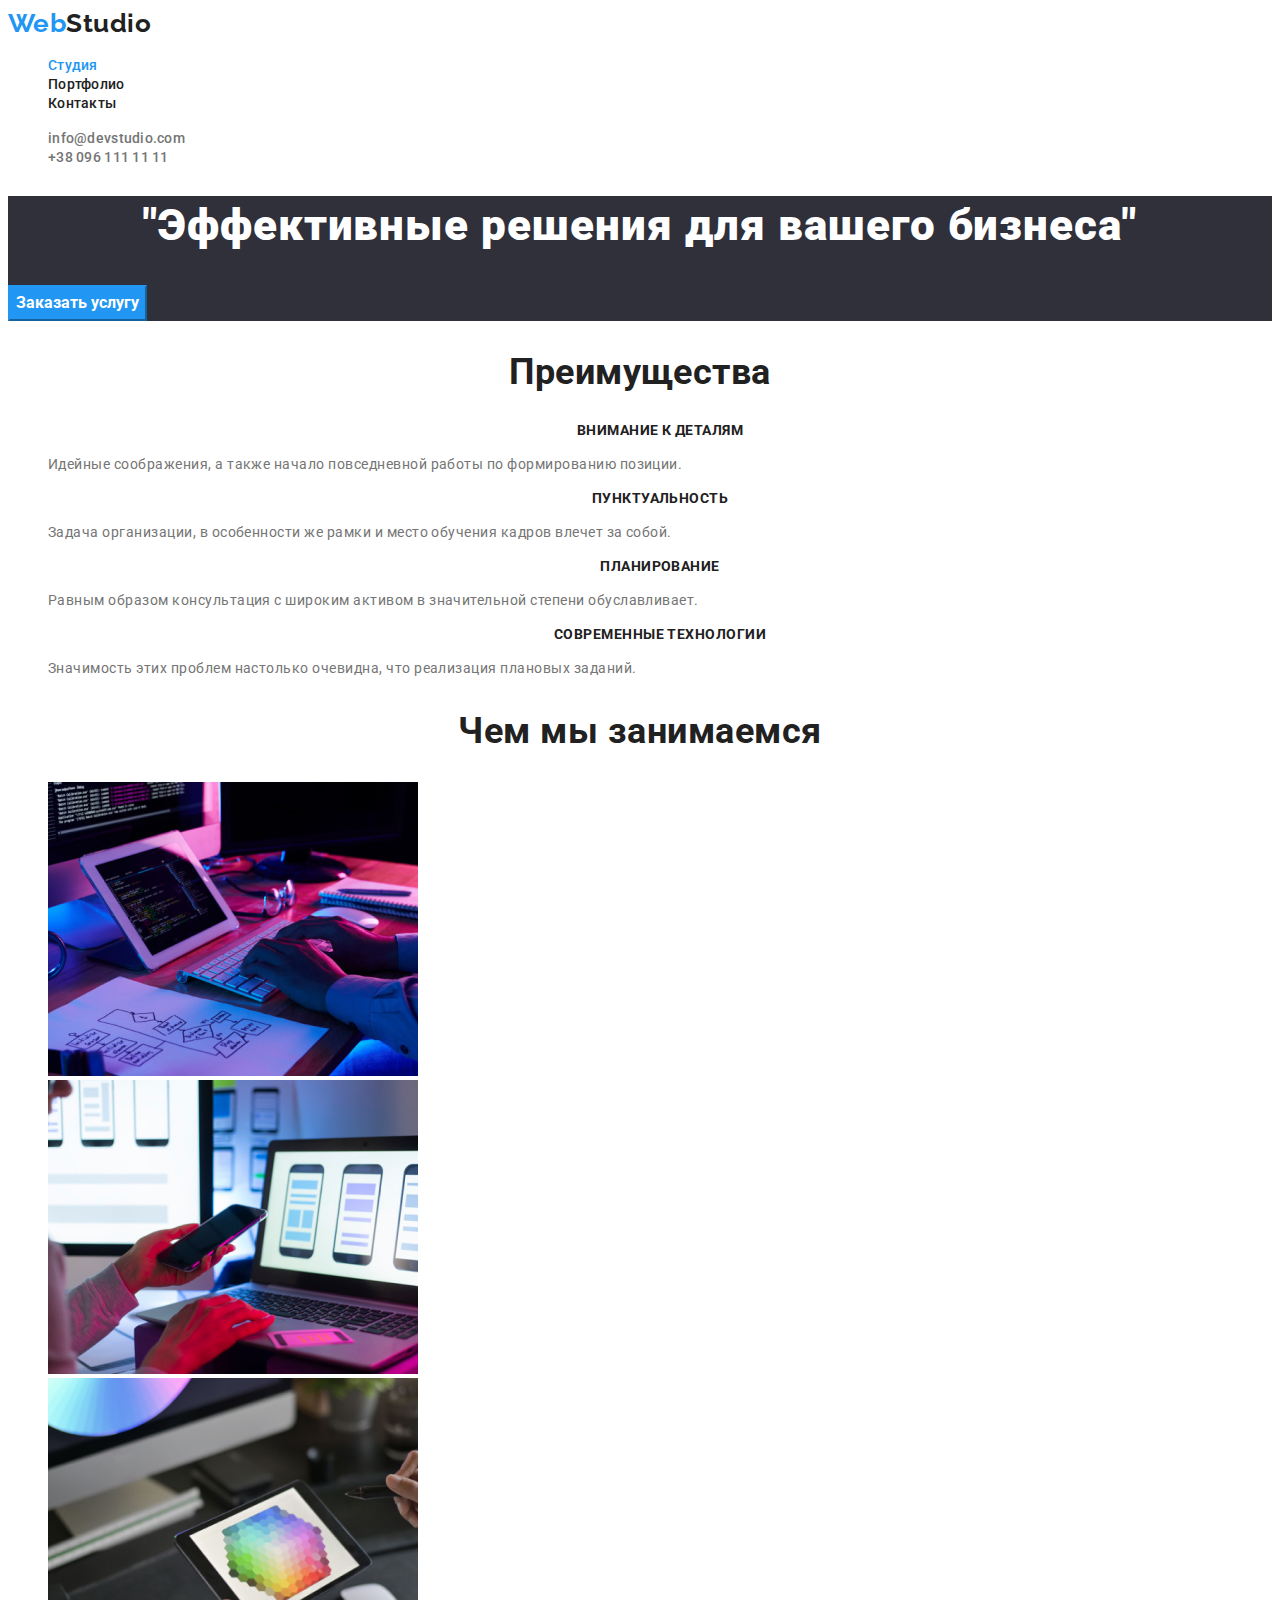
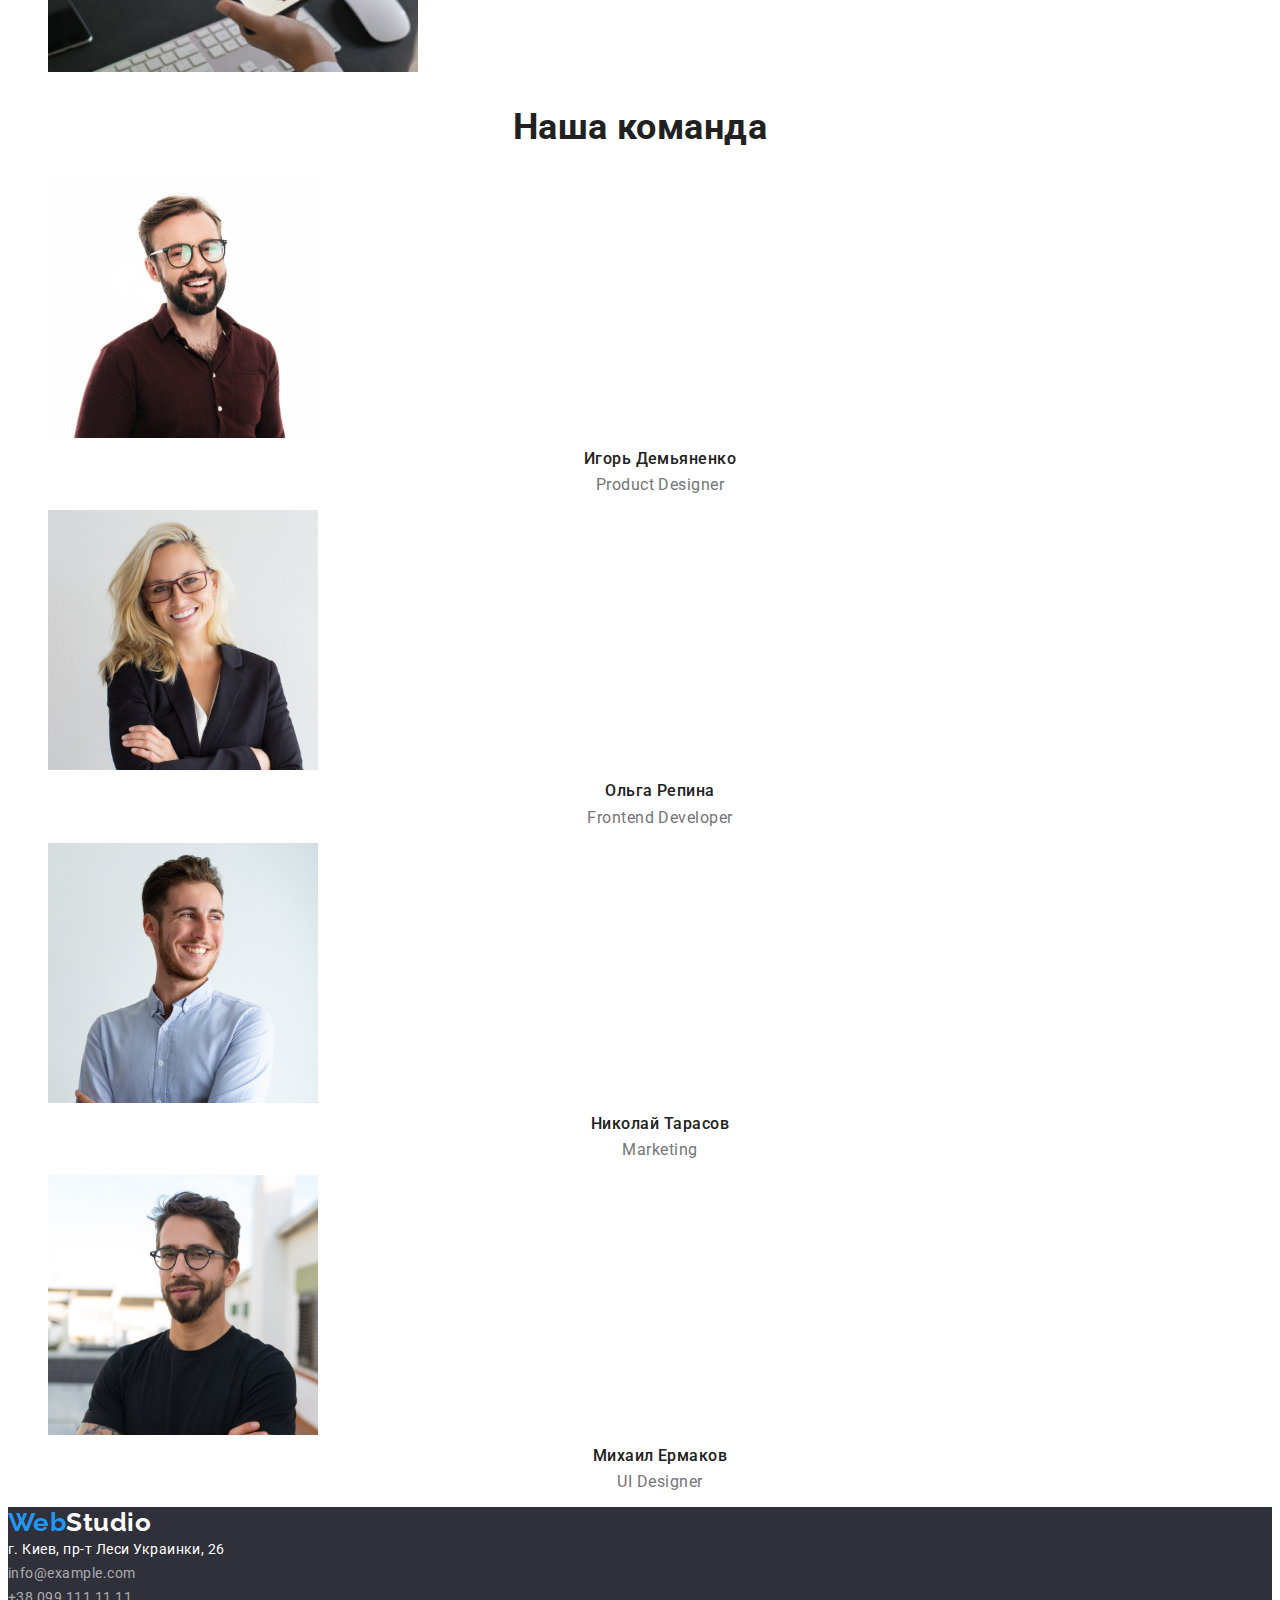
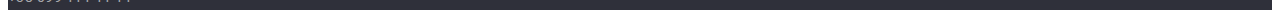
==== index.html @ cc96e68f "HW 2" ====
<!DOCTYPE html>
<html lang="ru">
<head>
    <meta charset="UTF-8" />
    <meta name="viewport" content="width=device-width, initial-scale=1.0" />
    <title>WebStudio</title>
    <link href="https://fonts.googleapis.com/css2?family=Raleway:wght@700&family=Roboto:wght@400;500;700;900&display=swap"
        rel="stylesheet">
    <link rel="stylesheet" href="./css/styles.css" />
</head>
<body>
   
    <!-- Шапка сайта -->
    <header>
        <nav>
            <a href="./index.html" class="logo">
                Web<span class="logo-black">Studio</span>
            </a>

            <ul class="site-nav list">
                <li><a href="" class="link current">Студия</a></li>
                <li><a href="./portfolio.html" class="link">Портфолио</a></li>
                <li><a href="" class="link">Контакты</a></li>
            </ul>
        </nav>

            <ul class="contact list">
                <li><a href="mailto:info@devstudio.com" class="link">info@devstudio.com</a></li>
                <li><a href="tel:+380961111111" class="link">+38 096 111 11 11</a></li>
            </ul>
    </header>

    <main>
        <!-- Герой -->
        <section class="hero">
            <h1 class="hero-title">"Эффективные решения для вашего бизнеса"</h1>
            <button type="button" class="button">Заказать услугу</button>
        </section>

        <!-- Преимущества -->
        <section class="section">
        <h2 class="section-title">Преимущества</h2>
            <ul class="feature-list list">
                <li>
                    <h3 class="title">Внимание к деталям</h3>
                    <p class="text"> 
                        Идейные соображения, а также начало повседневной работы по формированию позиции.
                    </p>
                </li>
                <li>
                    <h3 class="title">Пунктуальность</h3>
                    <p class="text">
                        Задача организации, в особенности же рамки и место обучения кадров влечет за собой.
                    </p>
                </li>
                <li>
                    <h3 class="title">Планирование</h3>
                    <p class="text">
                        Равным образом консультация с широким активом в значительной степени обуславливает.
                    </p>
                </li>
                <li>
                    <h3 class="title">Современные технологии</h3>
                    <p class="text">
                        Значимость этих проблем настолько очевидна, что реализация плановых заданий.
                    </p>
                </li>
            </ul>
        </section>

        <!-- Чем мы заниаемся -->
        <section class="section">
            <h2 class="section-title">Чем мы занимаемся</h2>

            <ul class="list">
                <li>
                    <img src="./images/img-studio/box1.jpg" alt="Картинка один" width="370" height="294" />
                </li>
                
                <li>
                    <img src="./images/img-studio/box2.jpg" alt="Картинка 2" width="370" height="294" />
                </li>
                <li>
                    <img src="./images/img-studio/box3.jpg" alt="Картинка 3" width="370" height="294" />
                </li>
            </ul>
        </section>

        <!-- Наша команда -->
        <section class="section workers">
            <h2 class="section-title">Наша команда</h2>
         
                    <ul class="list">
                        <li>
                            <img src="./images/img-studio/img.jpg" alt="Игорь Демяненко" width="270" height="260" />
                           <h3 class="workers-title">Игорь Демьяненко</h3>
                           <p class="workers-text">Product Designer</p>
                        </li>
                    
                        <li>
                            <img src="./images/img-studio/img1.jpg" alt="Ольга Репина" width="270" height="260" />
                            <h3 class="workers-title">Ольга Репина</h3>
                            <p class="workers-text">Frontend Developer</p>
                        </li>
                        <li>
                            <img src="./images/img-studio/img2.jpg" alt="Николай Тарасов" width="270" height="260" />
                            <h3 class="workers-title">Николай Тарасов</h3>
                            <p class="workers-text">Marketing</p>
                        </li>
                        <li>
                            <img src="./images/img-studio/img3.jpg" alt="Михаил Ермаков" width="270" height="260" />
                            <h3 class="workers-title">Михаил Ермаков</h3>
                            <p class="workers-text">UI Designer</p>
                        </li>
                    </ul>
        </section>
    </main>

    <!-- Футер -->
    <footer class="footer">
        <a href="./index.html" class="logo">
            Web<span class="logo-white">Studio</span>
        </a>
        
       <address class="address">
        г. Киев, пр-т Леси Украинки, 26
       </address>
    <address class="contact-address">
        <a href="mailto:info@example.com" class="link">info@example.com</a> <br />
        <a href="tel:+380991111111" class="link">+38 099 111 11 11</a>
    </address>
    </footer>
</body>

</html>
---- css/styles.css ----
:root {
  --primary-text-color: #757575;
  --title-text-color: #212121;
  --accent-color: #2196f3;
  --white-color: #ffffff;
  --bg-color: #ffffff;
  --primary-bg-color: #f5f4fa;
  --bg-color-black: #2f303a;
  --rgb-footer: rgba(255, 255, 255, 0.6);
}

body {
  background-color: var(--bg-color);
  color: var(--title-text-color);
  font-family: Roboto, sans-serif;
  letter-spacing: 0.03em;
}
.list {
  list-style: none;
}

/* logo */
.logo {
  color: var(--accent-color);
  font-family: Raleway, sans-serif;
  font-weight: bold;
  font-size: 26px;
  line-height: 1.2;
  text-decoration: none;
}
.logo-black {
  color: var(--title-text-color);
  font-family: Raleway, sans-serif;
}
.logo-white {
  color: var(--white-color);
  font-family: Raleway, sans-serif;
}

/* sitenav */
.site-nav .link.current {
  color: var(--accent-color);
}
.site-nav .link {
  color: var(--title-text-color);
  font-weight: 500;
  font-size: 14px;
  line-height: 1.14;
  letter-spacing: 0.02em;
  text-decoration: none;
}
.site-nav .link:hover,
.site-nav .link:focus {
  color: var(--accent-color);
}

.site-nav .link,
.contact .link {
  color: var(--title-text-color);
}
.contact .link {
  font-weight: 500;
  font-size: 14px;
  line-height: 1.14px;
  letter-spacing: 0.02em;
  color: var(--primary-text-color);
  text-decoration: none;
}

.contact .link:hover,
.contact .link:focus {
  color: var(--accent-color);
}

/* секции */
.section .title {
  color: var(--title-text-color);

  font-weight: 700;
  font-size: 36px;
  line-height: 1.17;
  text-align: center;
}

p {
  color: var(--primary-text-color);
}
h2 {
  font-weight: 700;
  font-size: 36px;
  line-height: 1.17;
  text-align: center;
}
/* герой */
.hero {
  background-color: var(--bg-color-black);
  color: var(--white-color);
  letter-spacing: 0.06em;
}
.hero-title {
  font-weight: 900;
  font-size: 44px;
  line-height: 1.36;
  text-align: center;
}

/* Преимущества */
.feature-list .title {
  font-weight: 700;
  font-size: 14px;
  line-height: 1.14;
  text-transform: uppercase;
}
.feature-list .text {
  font-size: 14px;
  line-height: 1.71;
}
/* Наша команда */
.workers-title {
  font-weight: 500;
  font-size: 16px;
  line-height: 1.19px;
  text-align: center;
}
.workers-text {
  font-size: 16px;
  line-height: 1.19;
  text-align: center;
}

/* Кнопка */
.button {
  font-family: inherit;
  background-color: var(--accent-color);
  color: var(--white-color);
  border-color: var(--accent-color);
  font-weight: 700;
  font-size: 16px;
  line-height: 1.88;
  cursor: pointer;
}
/* Футер */
.footer {
  background-color: var(--bg-color-black);
}
.address,
.contact-address {
  font-style: normal;
  font-size: 14px;
  line-height: 1.71;
  color: var(--white-color);
}
.contact-address .link {
  color: var(--rgb-footer);
  text-decoration: none;
}
/* СТРАНИЦА ПОРТФОЛИО */

/* Кнопки фильтра */
.button-filter {
  font-family: inherit;
  font-weight: 500;
  font-size: 16px;
  line-height: 1.62;
  text-align: center;
  cursor: pointer;
}
.filter .link:hover,
.filter .link:focus {
  background-color: var(--accent-color);
  color: var(--white-color);
}
/* Проекты */
.poject-title {
  font-size: 18px;
  line-height: 2;
  letter-spacing: 0.06em;
}
.poject-text {
  font-size: 16px;
  line-height: 1.87px;
}
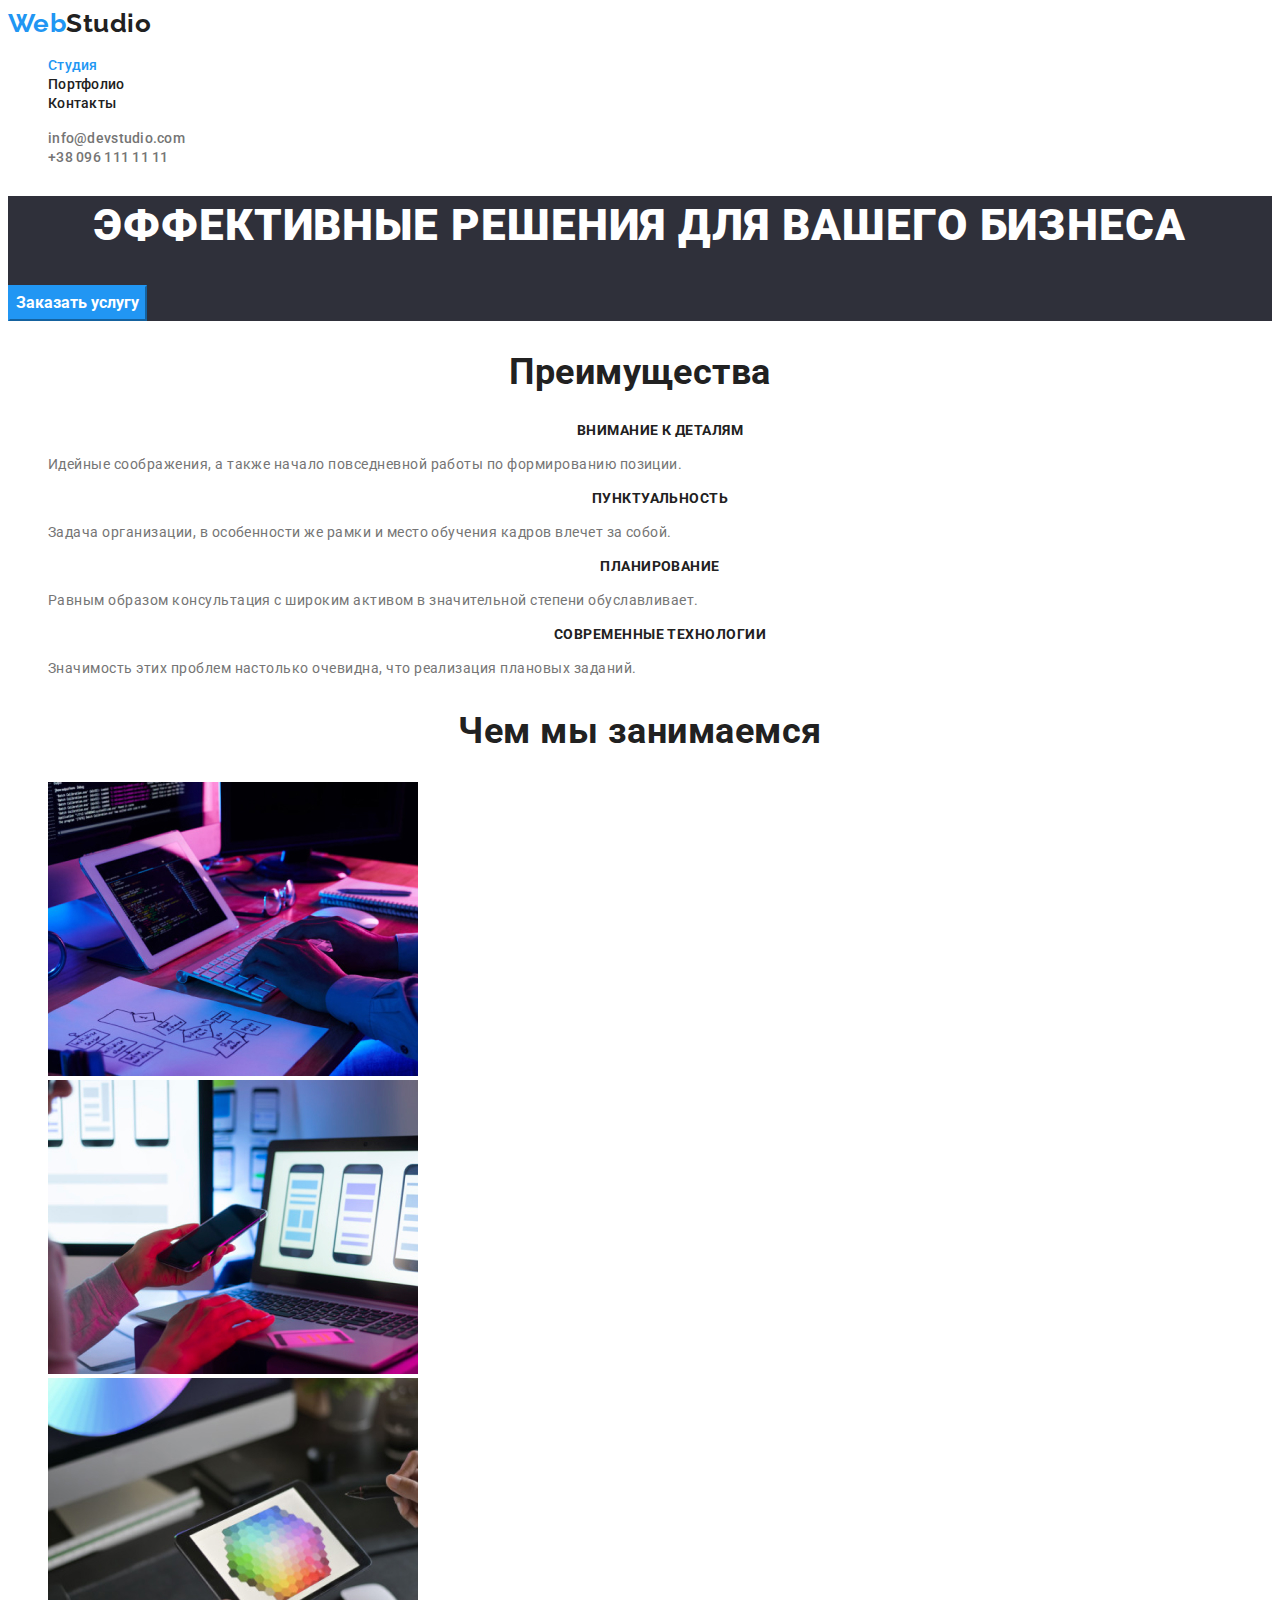
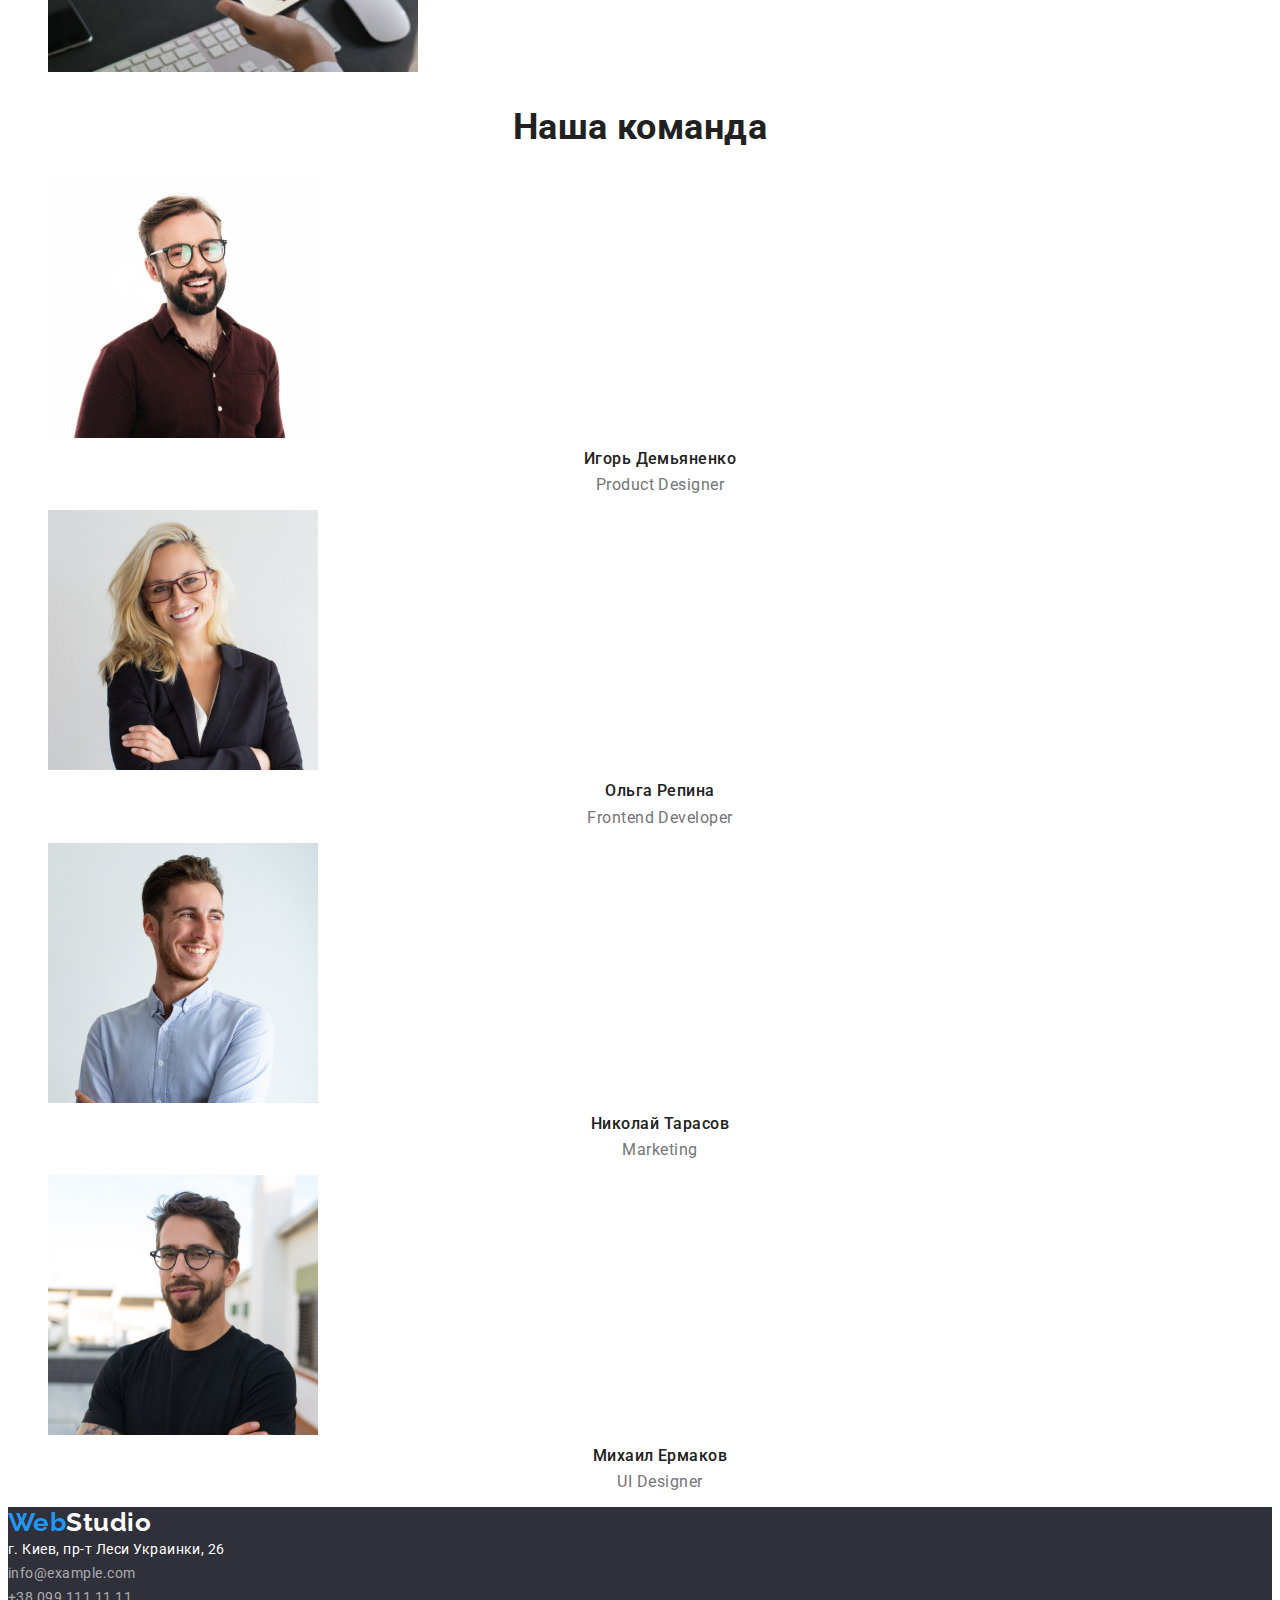
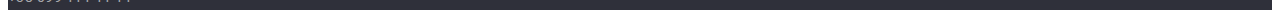
==== commit 17548adc: "HW 2" ====
--- a/index.html
+++ b/index.html
@@ -33,7 +33,7 @@
     <main>
         <!-- Герой -->
         <section class="hero">
-            <h1 class="hero-title">"Эффективные решения для вашего бизнеса"</h1>
+            <h1 class="hero-title">ЭФФЕКТИВНЫЕ РЕШЕНИЯ ДЛЯ ВАШЕГО БИЗНЕСА </h1>
             <button type="button" class="button">Заказать услугу</button>
         </section>
 
